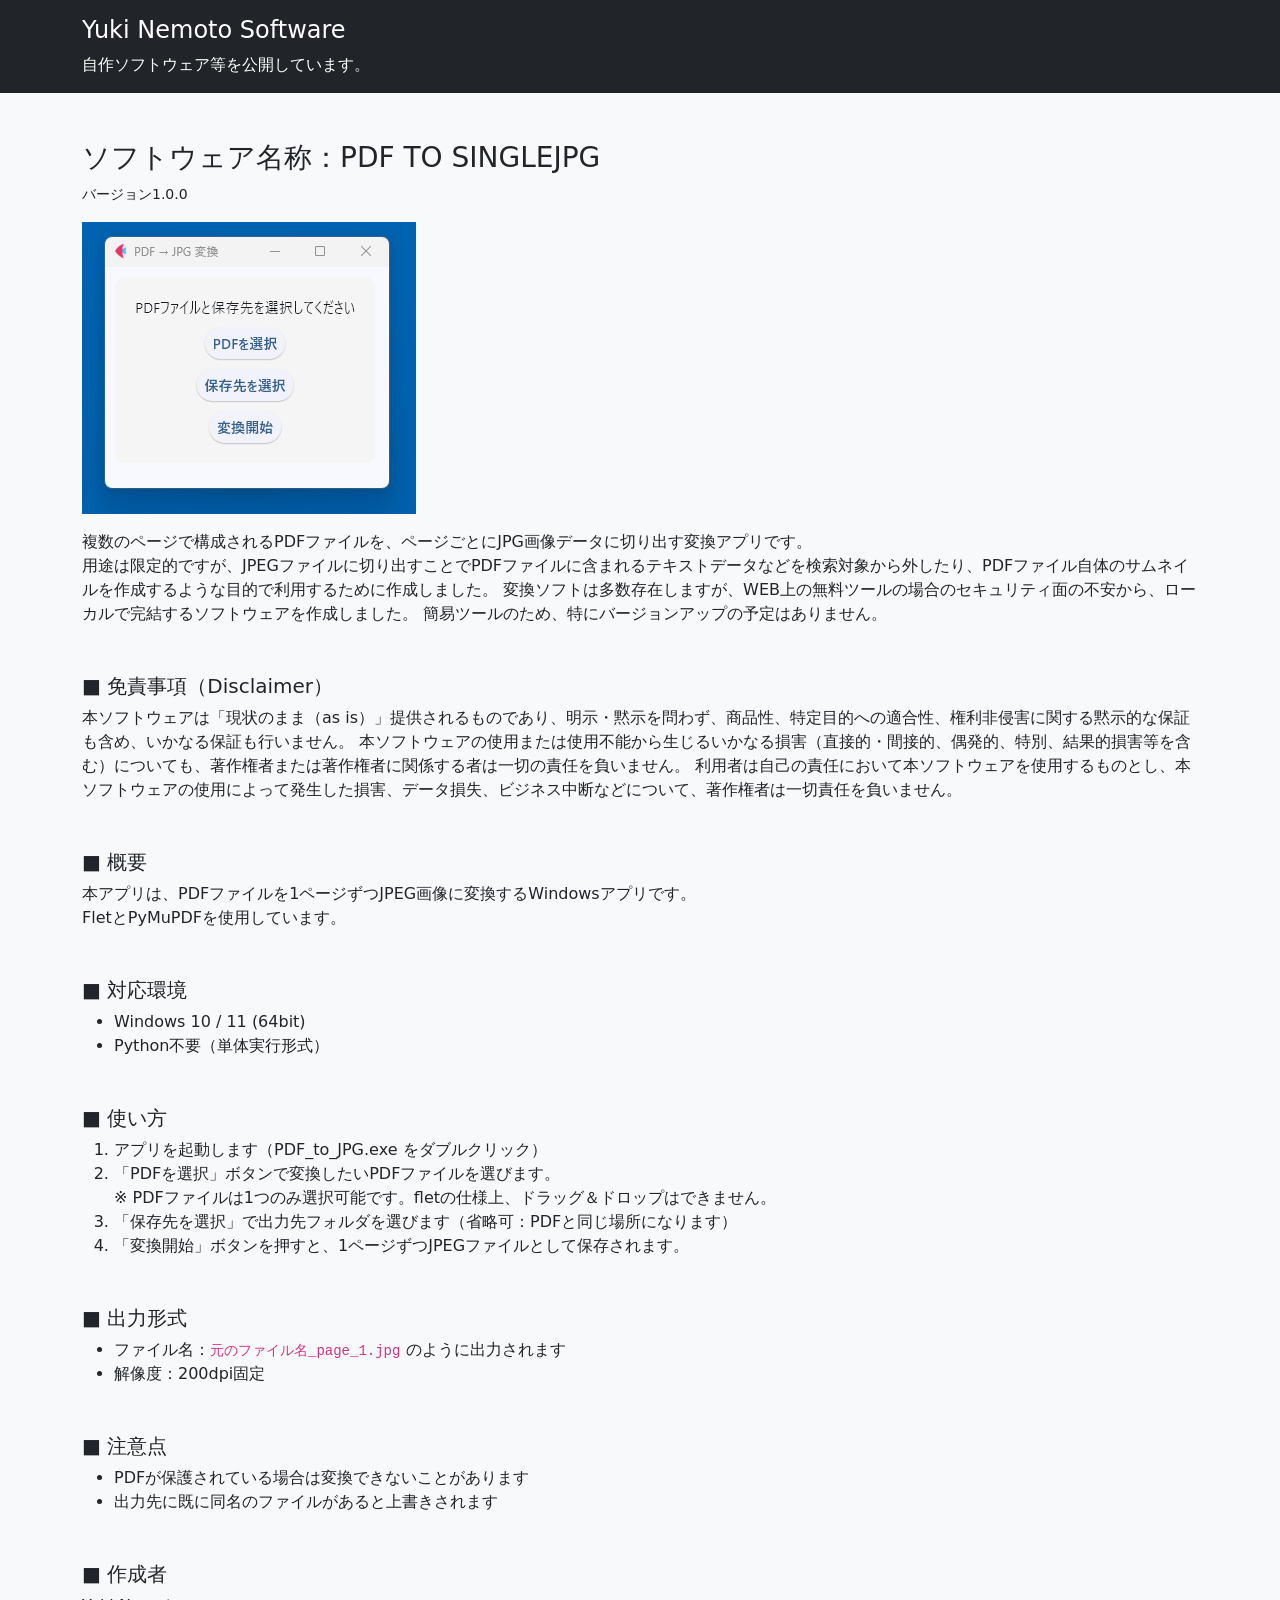
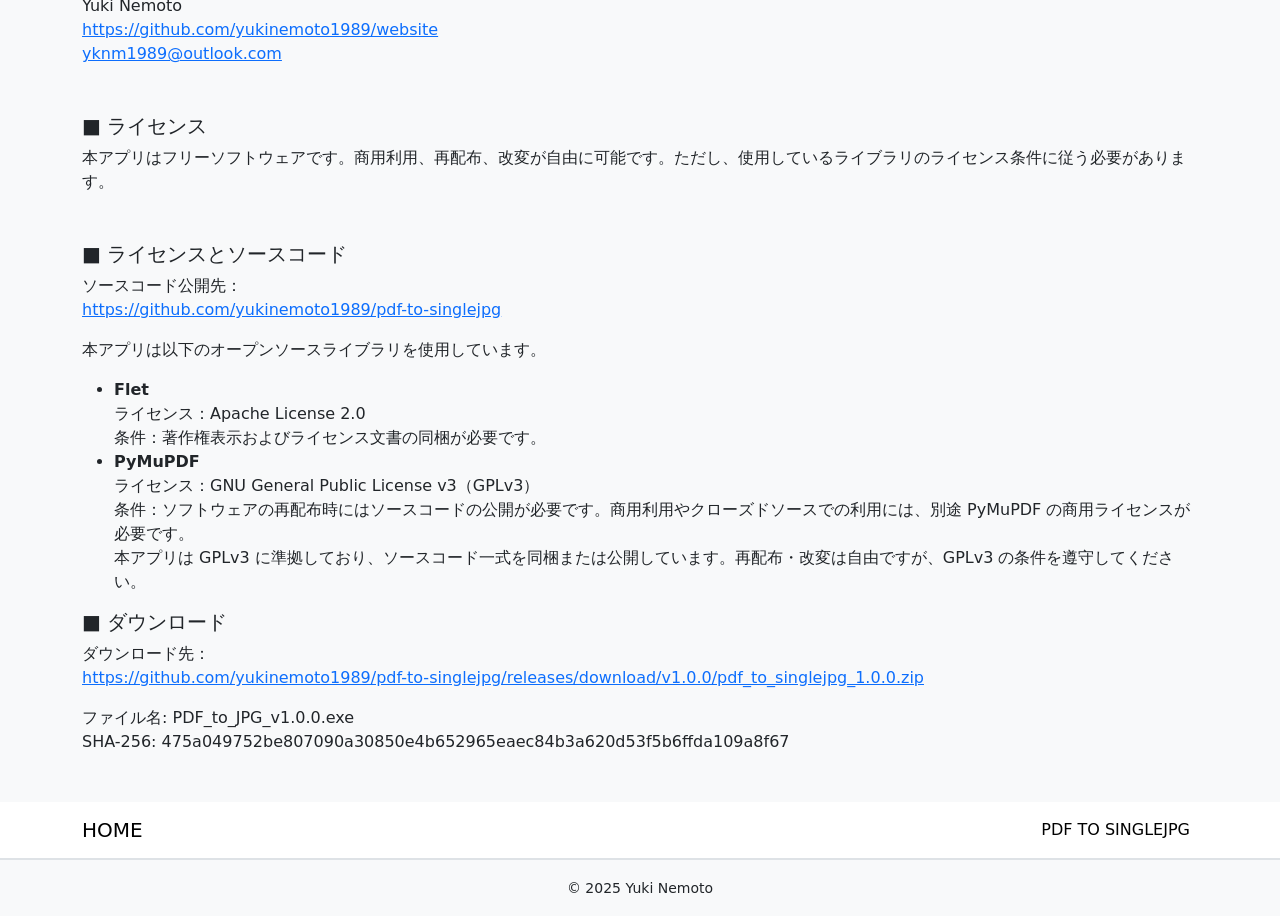
==== pdf-to-singlejpg.html @ e9067214 "Add files via upload" ====
<!DOCTYPE html>
<html lang="ja">
<head>
  <meta charset="UTF-8" />
  <meta name="viewport" content="width=device-width, initial-scale=1" />
  <title>PDF TO SINGLEJPG</title>

  <link href="https://cdn.jsdelivr.net/npm/bootstrap@5.3.3/dist/css/bootstrap.min.css" rel="stylesheet" />
</head>

<body class="bg-light">

<!-- ヘッダー -->
<header class="bg-dark text-white">
  <div class="container py-3">
    <h1 class="h4">Yuki Nemoto Software</h1>
    <p class="mb-0">自作ソフトウェア等を公開しています。</p>
  </div>
</header>

  <main class="container my-5">

    <section class="mb-5">
      <p>
      <h1 class="h3">ソフトウェア名称：PDF TO SINGLEJPG</h1>
      <small>バージョン1.0.0</small>
      </p>
      <p><img src="pdf-to-singlejpg.png" alt="PDF TO SINGLEJPGのスクリーンショット" class="img-fluid">
      <p class="mb-0">複数のページで構成されるPDFファイルを、ページごとにJPG画像データに切り出す変換アプリです。<br>
        用途は限定的ですが、JPEGファイルに切り出すことでPDFファイルに含まれるテキストデータなどを検索対象から外したり、PDFファイル自体のサムネイルを作成するような目的で利用するために作成しました。
        変換ソフトは多数存在しますが、WEB上の無料ツールの場合のセキュリティ面の不安から、ローカルで完結するソフトウェアを作成しました。
        簡易ツールのため、特にバージョンアップの予定はありません。
      </p>
    </section>

    <!-- 免責事項 -->
    <section class="mb-5">
      <h2 class="h5">■ 免責事項（Disclaimer）</h2>
      <p>本ソフトウェアは「現状のまま（as is）」提供されるものであり、明示・黙示を問わず、商品性、特定目的への適合性、権利非侵害に関する黙示的な保証も含め、いかなる保証も行いません。
        本ソフトウェアの使用または使用不能から生じるいかなる損害（直接的・間接的、偶発的、特別、結果的損害等を含む）についても、著作権者または著作権者に関係する者は一切の責任を負いません。
        利用者は自己の責任において本ソフトウェアを使用するものとし、本ソフトウェアの使用によって発生した損害、データ損失、ビジネス中断などについて、著作権者は一切責任を負いません。</p>
    </section>

    <!-- 概要 -->
    <section class="mb-5">
      <h2 class="h5">■ 概要</h2>
      <p>本アプリは、PDFファイルを1ページずつJPEG画像に変換するWindowsアプリです。<br>
      FletとPyMuPDFを使用しています。</p>
    </section>

    <!-- 対応環境 -->
    <section class="mb-5">
      <h2 class="h5">■ 対応環境</h2>
      <ul>
        <li>Windows 10 / 11 (64bit)</li>
        <li>Python不要（単体実行形式）</li>
      </ul>
    </section>

    <!-- 使い方 -->
    <section class="mb-5">
      <h2 class="h5">■ 使い方</h2>
      <ol>
        <li>アプリを起動します（PDF_to_JPG.exe をダブルクリック）</li>
        <li>「PDFを選択」ボタンで変換したいPDFファイルを選びます。<br>
            ※ PDFファイルは1つのみ選択可能です。fletの仕様上、ドラッグ＆ドロップはできません。</li>
        </li>
        <li>「保存先を選択」で出力先フォルダを選びます（省略可：PDFと同じ場所になります）</li>
        <li>「変換開始」ボタンを押すと、1ページずつJPEGファイルとして保存されます。</li>
      </ol>
    </section>

    <!-- 出力形式 -->
    <section class="mb-5">
      <h2 class="h5">■ 出力形式</h2>
      <ul>
        <li>ファイル名：<code>元のファイル名_page_1.jpg</code> のように出力されます</li>
        <li>解像度：200dpi固定</li>
      </ul>
    </section>

    <!-- 注意点 -->
    <section class="mb-5">
      <h2 class="h5">■ 注意点</h2>
      <ul>
        <li>PDFが保護されている場合は変換できないことがあります</li>
        <li>出力先に既に同名のファイルがあると上書きされます</li>
      </ul>
    </section>

    <!-- 作成者 -->
    <section class="mb-5">
      <h2 class="h5">■ 作成者</h2>
      <p>Yuki Nemoto<br>
      <a href="https://github.com/yukinemoto1989/website" target="_blank" rel="noopener noreferrer">https://github.com/yukinemoto1989/website</a><br>
      <a href="mailto:yknm1989@outlook.com">yknm1989@outlook.com</a></p>
    </section>

    <!-- ライセンス -->
    <section class="mb-5">
      <h2 class="h5">■ ライセンス</h2>
      <p>本アプリはフリーソフトウェアです。商用利用、再配布、改変が自由に可能です。ただし、使用しているライブラリのライセンス条件に従う必要があります。</p>
    </section>

    <!-- ライセンスとソースコード -->
    <section>
      <h2 class="h5">■ ライセンスとソースコード</h2>
      <p>ソースコード公開先：<br>
      <a href="https://github.com/yukinemoto1989/pdf-to-singlejpg" target="_blank" rel="noopener noreferrer">https://github.com/yukinemoto1989/pdf-to-singlejpg</a></p>

      <p>本アプリは以下のオープンソースライブラリを使用しています。</p>

      <ul>
        <li><strong>Flet</strong><br>
          ライセンス：Apache License 2.0<br>
          条件：著作権表示およびライセンス文書の同梱が必要です。</li>
        <li><strong>PyMuPDF</strong><br>
          ライセンス：GNU General Public License v3（GPLv3）<br>
          条件：ソフトウェアの再配布時にはソースコードの公開が必要です。商用利用やクローズドソースでの利用には、別途 PyMuPDF の商用ライセンスが必要です。<br>
          本アプリは GPLv3 に準拠しており、ソースコード一式を同梱または公開しています。再配布・改変は自由ですが、GPLv3 の条件を遵守してください。</li>
      </ul>
    </section>


    <!-- ダウンロード -->
    <section>
      <h2 class="h5">■ ダウンロード</h2>
      <p>ダウンロード先：<br>
      <a href="https://github.com/yukinemoto1989/pdf-to-singlejpg/releases/download/v1.0.0/pdf_to_singlejpg_1.0.0.zip" target="_blank" rel="noopener noreferrer">https://github.com/yukinemoto1989/pdf-to-singlejpg/releases/download/v1.0.0/pdf_to_singlejpg_1.0.0.zip</a></p>

      <p>ファイル名: PDF_to_JPG_v1.0.0.exe <br>SHA-256: 475a049752be807090a30850e4b652965eaec84b3a620d53f5b6ffda109a8f67</p>
    </section>
  </main>


<!-- ナビ -->
<nav class="navbar navbar-expand-lg navbar-light bg-white border-bottom">
  <div class="container">
    <a class="navbar-brand" href="index.html">HOME</a>

    <div>
      <ul class="navbar-nav">
        <li class="nav-item">
          <a class="nav-link active" href="#">PDF TO SINGLEJPG</a>
        </li>
      </ul>
    </div>
  </div>
</nav>



<footer class="bg-light text-center py-3 border-top">
  <small>&copy; 2025 Yuki Nemoto</small>
</footer>

<script src="https://cdn.jsdelivr.net/npm/bootstrap@5.3.3/dist/js/bootstrap.bundle.min.js"></script>

</body>
</html>
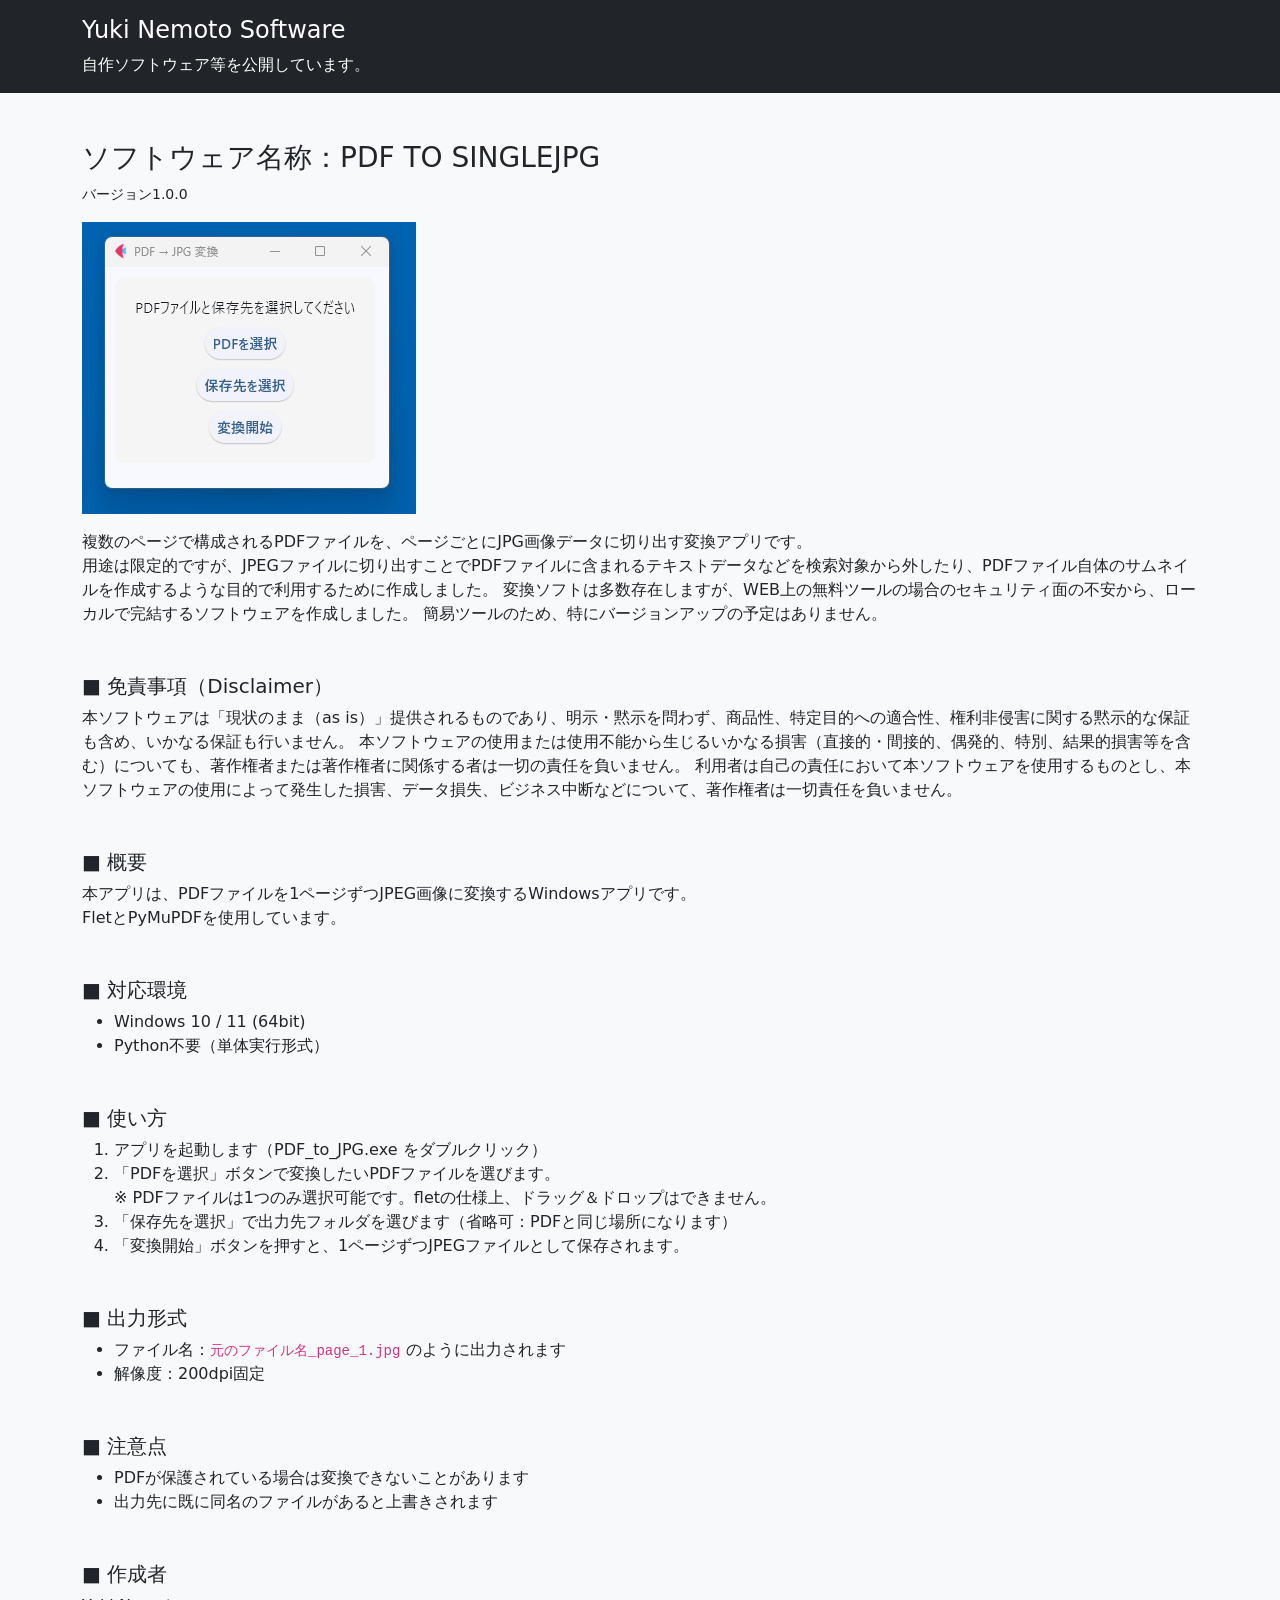
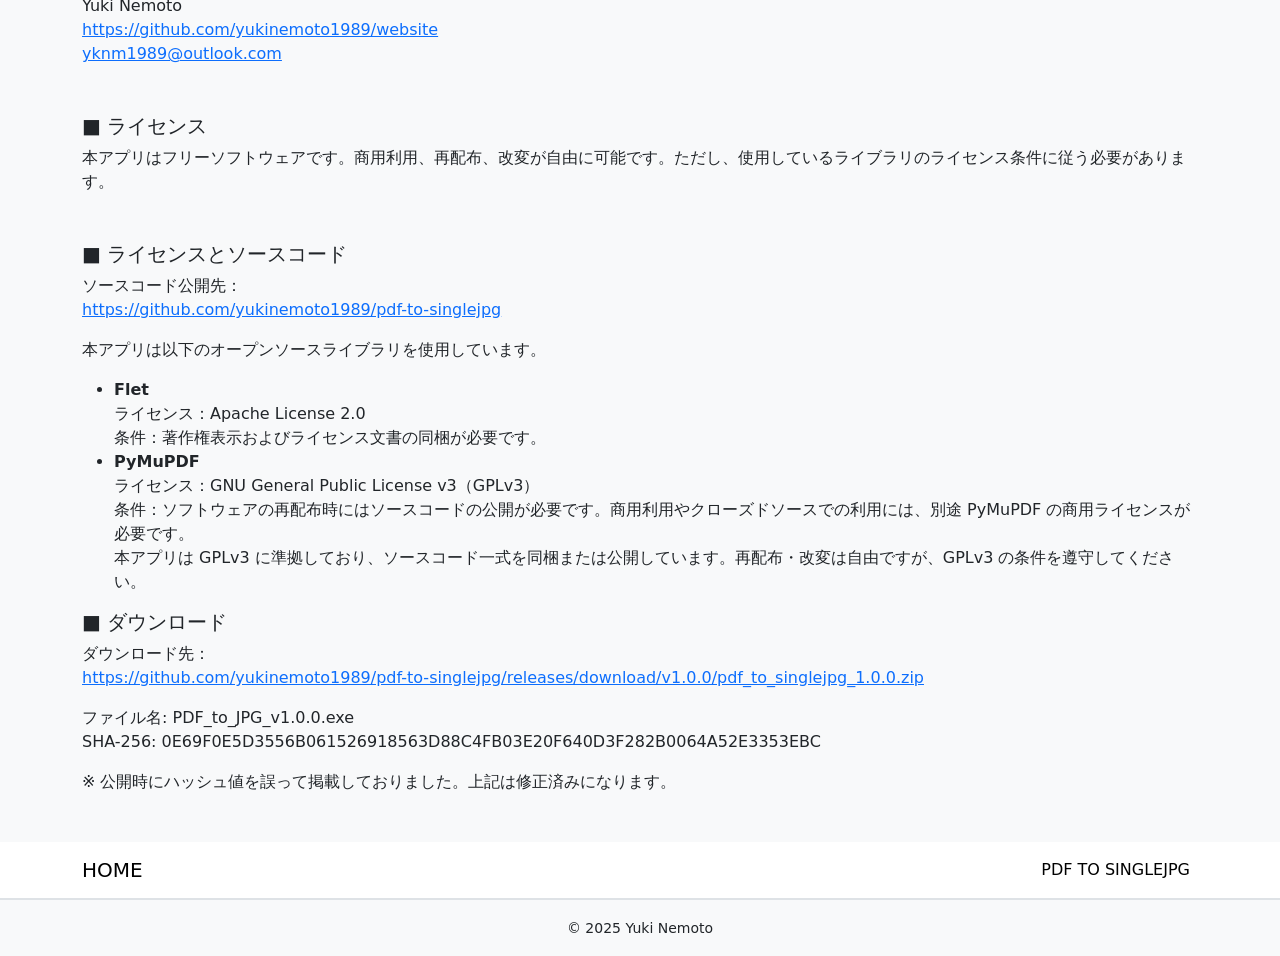
==== commit f6d233e9: "Fix SHA-256 hash and add correction note Updated SHA-256 hash for PDF_to_JPG_v1.0.0.exe and added a " ====
--- a/pdf-to-singlejpg.html
+++ b/pdf-to-singlejpg.html
@@ -128,7 +128,8 @@
       <p>ダウンロード先：<br>
       <a href="https://github.com/yukinemoto1989/pdf-to-singlejpg/releases/download/v1.0.0/pdf_to_singlejpg_1.0.0.zip" target="_blank" rel="noopener noreferrer">https://github.com/yukinemoto1989/pdf-to-singlejpg/releases/download/v1.0.0/pdf_to_singlejpg_1.0.0.zip</a></p>
 
-      <p>ファイル名: PDF_to_JPG_v1.0.0.exe <br>SHA-256: 475a049752be807090a30850e4b652965eaec84b3a620d53f5b6ffda109a8f67</p>
+      <p>ファイル名: PDF_to_JPG_v1.0.0.exe <br>SHA-256: 0E69F0E5D3556B061526918563D88C4FB03E20F640D3F282B0064A52E3353EBC</p>
+      <p>※ 公開時にハッシュ値を誤って掲載しておりました。上記は修正済みになります。</p>
     </section>
   </main>
 
@@ -157,4 +158,4 @@
 <script src="https://cdn.jsdelivr.net/npm/bootstrap@5.3.3/dist/js/bootstrap.bundle.min.js"></script>
 
 </body>
-</html>+</html>
